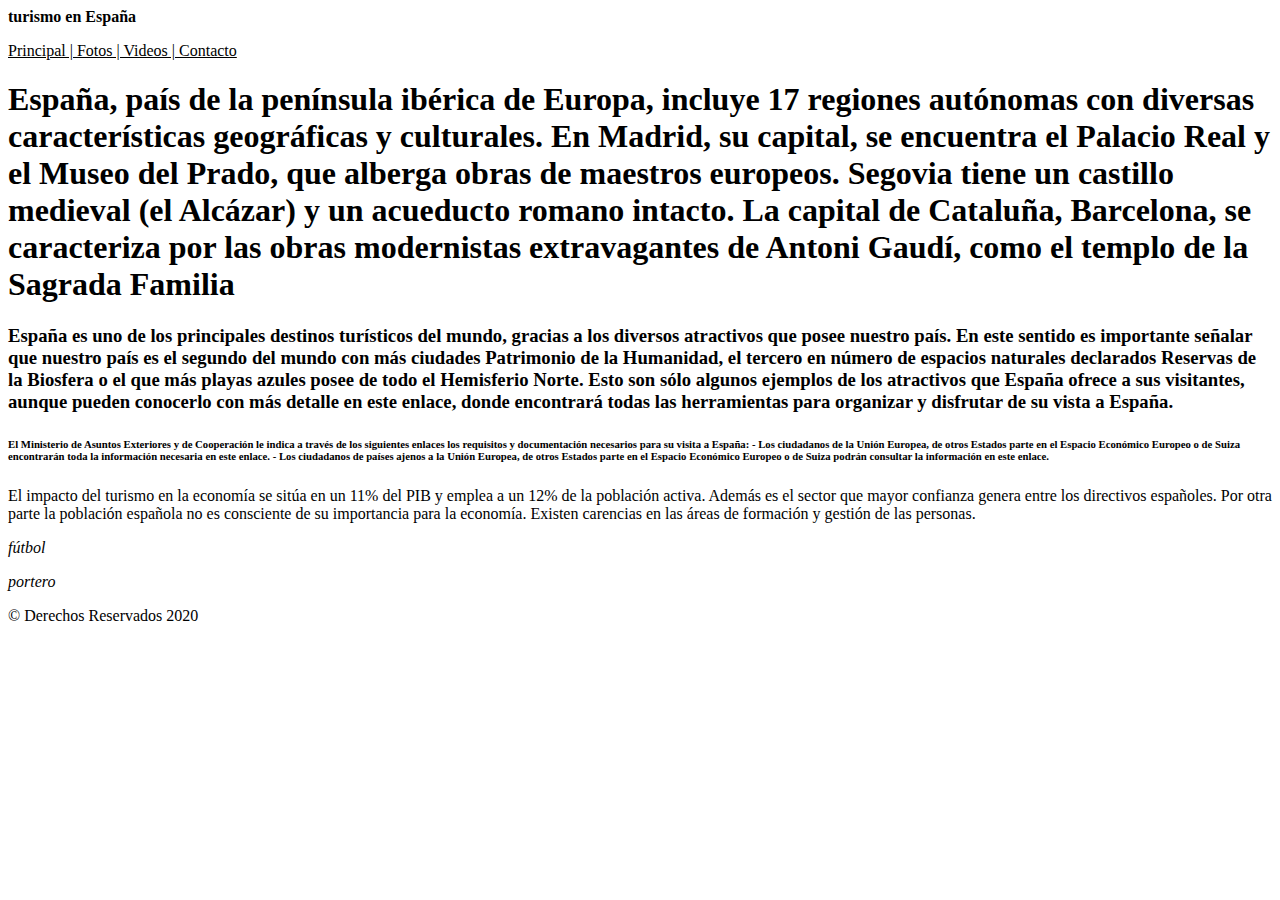
==== h2prueba.html @ ea9aff81 "index" ====
<!DOCTYPE html>
<html lang="es">
<head>

  <title>turismo</title>
  <meta charset="utf-8">
  <meta name="description" content="Este es un documento HTML5">
 
  <link rel="stylesheet" href="misestilos.css">
  
</head>
<body>

  <header>
    <span > <b> turismo en España </b> </span>
  </header>
  <nav>
   <p><u> Principal | Fotos | Videos | Contacto</p></u>
  </nav>
  <main>
         
    <section>
      <article>
        <h1> España, país de la península ibérica de Europa, incluye 17 regiones autónomas con diversas características geográficas y culturales. En Madrid, su capital, se encuentra el Palacio Real y el Museo del Prado, que alberga obras de maestros europeos. Segovia tiene un castillo medieval (el Alcázar) y un acueducto romano intacto. La capital de Cataluña, Barcelona, se caracteriza por las obras modernistas extravagantes de Antoni Gaudí, como el templo de la Sagrada Familia </h1>
                <h3> España es uno de los principales destinos turísticos del mundo, gracias a los diversos atractivos que posee nuestro país. En este sentido es importante señalar que nuestro país es el segundo del mundo con más ciudades Patrimonio de la Humanidad, el tercero en número de espacios naturales declarados Reservas de la Biosfera o el que más playas azules posee de todo el Hemisferio Norte. Esto son sólo algunos ejemplos de los atractivos que España ofrece a sus visitantes, aunque pueden conocerlo con más detalle en este enlace, donde encontrará todas las herramientas para organizar y disfrutar de su vista a España. </h3>
                <h6> El Ministerio de Asuntos Exteriores y de Cooperación le indica a través de los siguientes enlaces los requisitos y documentación necesarios para su visita a España:

 

- Los ciudadanos de la Unión Europea, de otros Estados parte en el Espacio Económico Europeo o de Suiza encontrarán toda la información necesaria en este enlace.

 - Los ciudadanos de países ajenos a la Unión Europea, de otros Estados parte en el Espacio Económico Europeo o de Suiza podrán consultar la información en este enlace. ​ </h6>
      </article>
      <article>
       El impacto del turismo en la economía se sitúa en un 11% del PIB y emplea a un 12% de la población activa. Además es el sector que mayor confianza genera entre los directivos españoles. Por otra parte la población española no es consciente de su importancia para la economía. Existen carencias en las áreas de formación y gestión de las personas.
      </article>
    </section>
    <aside>
      <p> <em> fútbol </em> </p> 
     <p> <em> portero </em> </p>
    </aside>
  </main>
  <footer>
    &copy; Derechos Reservados 2020
  </footer>
  
</body>
</html>
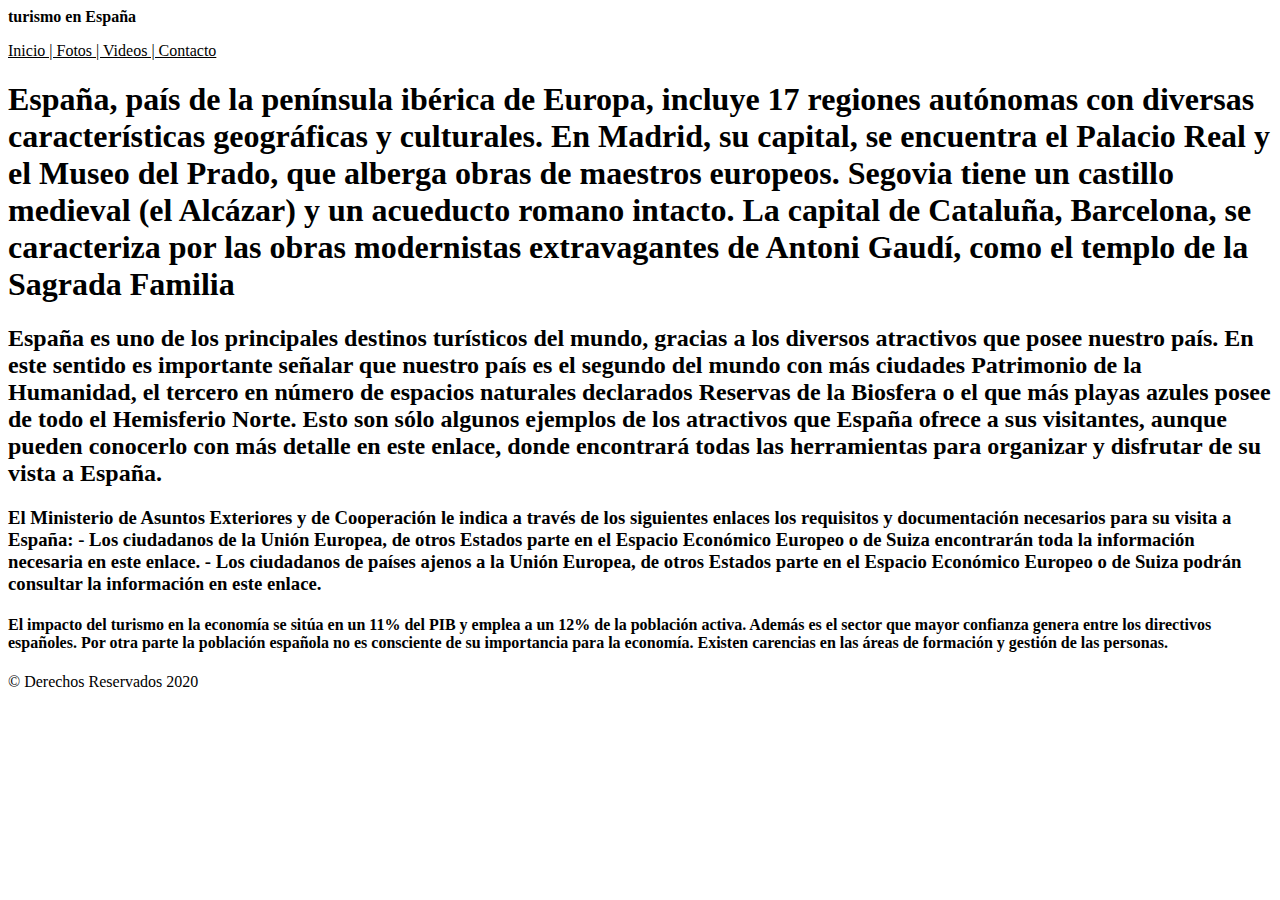
==== commit e5faf4e5: "Merge pull request #6 from florezal754/hector" ====
--- a/h2prueba.html
+++ b/h2prueba.html
@@ -18,30 +18,28 @@
     <span > <b> turismo en España </b> </span>
   </header>
   <nav>
-   <p><u> Principal | Fotos | Videos | Contacto</p></u>
+   <p><u> Inicio | Fotos | Videos | Contacto</p></u>
   </nav>
   <main>
          
     <section>
       <article>
         <h1> España, país de la península ibérica de Europa, incluye 17 regiones autónomas con diversas características geográficas y culturales. En Madrid, su capital, se encuentra el Palacio Real y el Museo del Prado, que alberga obras de maestros europeos. Segovia tiene un castillo medieval (el Alcázar) y un acueducto romano intacto. La capital de Cataluña, Barcelona, se caracteriza por las obras modernistas extravagantes de Antoni Gaudí, como el templo de la Sagrada Familia </h1>
-                <h3> España es uno de los principales destinos turísticos del mundo, gracias a los diversos atractivos que posee nuestro país. En este sentido es importante señalar que nuestro país es el segundo del mundo con más ciudades Patrimonio de la Humanidad, el tercero en número de espacios naturales declarados Reservas de la Biosfera o el que más playas azules posee de todo el Hemisferio Norte. Esto son sólo algunos ejemplos de los atractivos que España ofrece a sus visitantes, aunque pueden conocerlo con más detalle en este enlace, donde encontrará todas las herramientas para organizar y disfrutar de su vista a España. </h3>
-                <h6> El Ministerio de Asuntos Exteriores y de Cooperación le indica a través de los siguientes enlaces los requisitos y documentación necesarios para su visita a España:
+                <h2> España es uno de los principales destinos turísticos del mundo, gracias a los diversos atractivos que posee nuestro país. En este sentido es importante señalar que nuestro país es el segundo del mundo con más ciudades Patrimonio de la Humanidad, el tercero en número de espacios naturales declarados Reservas de la Biosfera o el que más playas azules posee de todo el Hemisferio Norte. Esto son sólo algunos ejemplos de los atractivos que España ofrece a sus visitantes, aunque pueden conocerlo con más detalle en este enlace, donde encontrará todas las herramientas para organizar y disfrutar de su vista a España. </h2>
+                <h3> El Ministerio de Asuntos Exteriores y de Cooperación le indica a través de los siguientes enlaces los requisitos y documentación necesarios para su visita a España:
 
  
 
 - Los ciudadanos de la Unión Europea, de otros Estados parte en el Espacio Económico Europeo o de Suiza encontrarán toda la información necesaria en este enlace.
 
- - Los ciudadanos de países ajenos a la Unión Europea, de otros Estados parte en el Espacio Económico Europeo o de Suiza podrán consultar la información en este enlace. ​ </h6>
+ - Los ciudadanos de países ajenos a la Unión Europea, de otros Estados parte en el Espacio Económico Europeo o de Suiza podrán consultar la información en este enlace. ​ </h3>
       </article>
       <article>
-       El impacto del turismo en la economía se sitúa en un 11% del PIB y emplea a un 12% de la población activa. Además es el sector que mayor confianza genera entre los directivos españoles. Por otra parte la población española no es consciente de su importancia para la economía. Existen carencias en las áreas de formación y gestión de las personas.
+       <h4>El impacto del turismo en la economía se sitúa en un 11% del PIB y emplea a un 12% de la población activa. Además es el sector que mayor confianza genera entre los directivos españoles. Por otra parte la población española no es consciente de su importancia para la economía. Existen carencias en las áreas de formación y gestión de las personas.
+       </h4>
       </article>
     </section>
-    <aside>
-      <p> <em> fútbol </em> </p> 
-     <p> <em> portero </em> </p>
-    </aside>
+  
   </main>
   <footer>
     &copy; Derechos Reservados 2020
